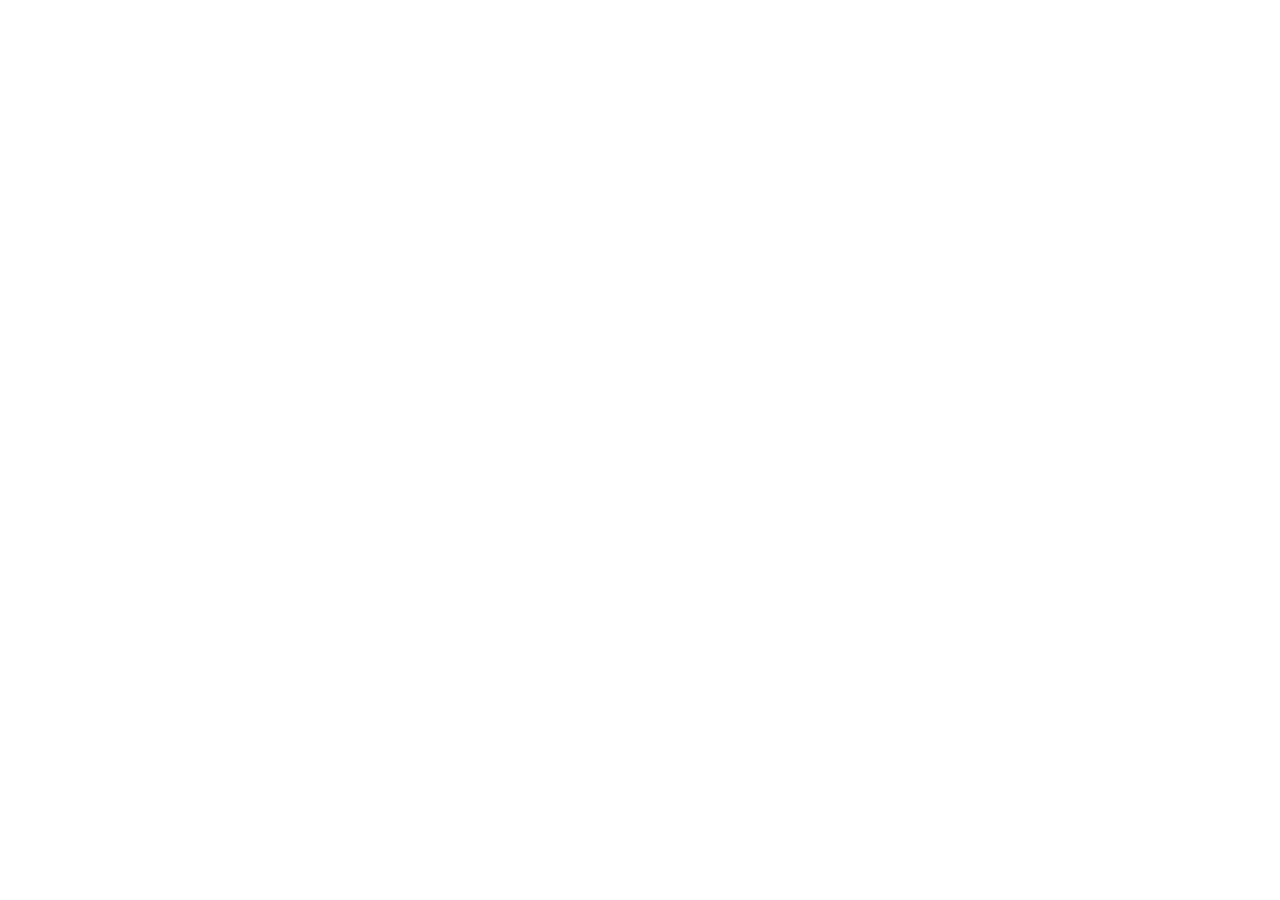
==== src/pages/loja.html @ b5158162 "feat: configurando a página loja.html" ====
<!DOCTYPE html>
<html lang="en">
<head>
    <meta charset="UTF-8">
    <meta name="viewport" content="width=device-width, initial-scale=1.0">
    <title>Carrinho da loja</title>
</head>
<body>
    
</body>
</html>
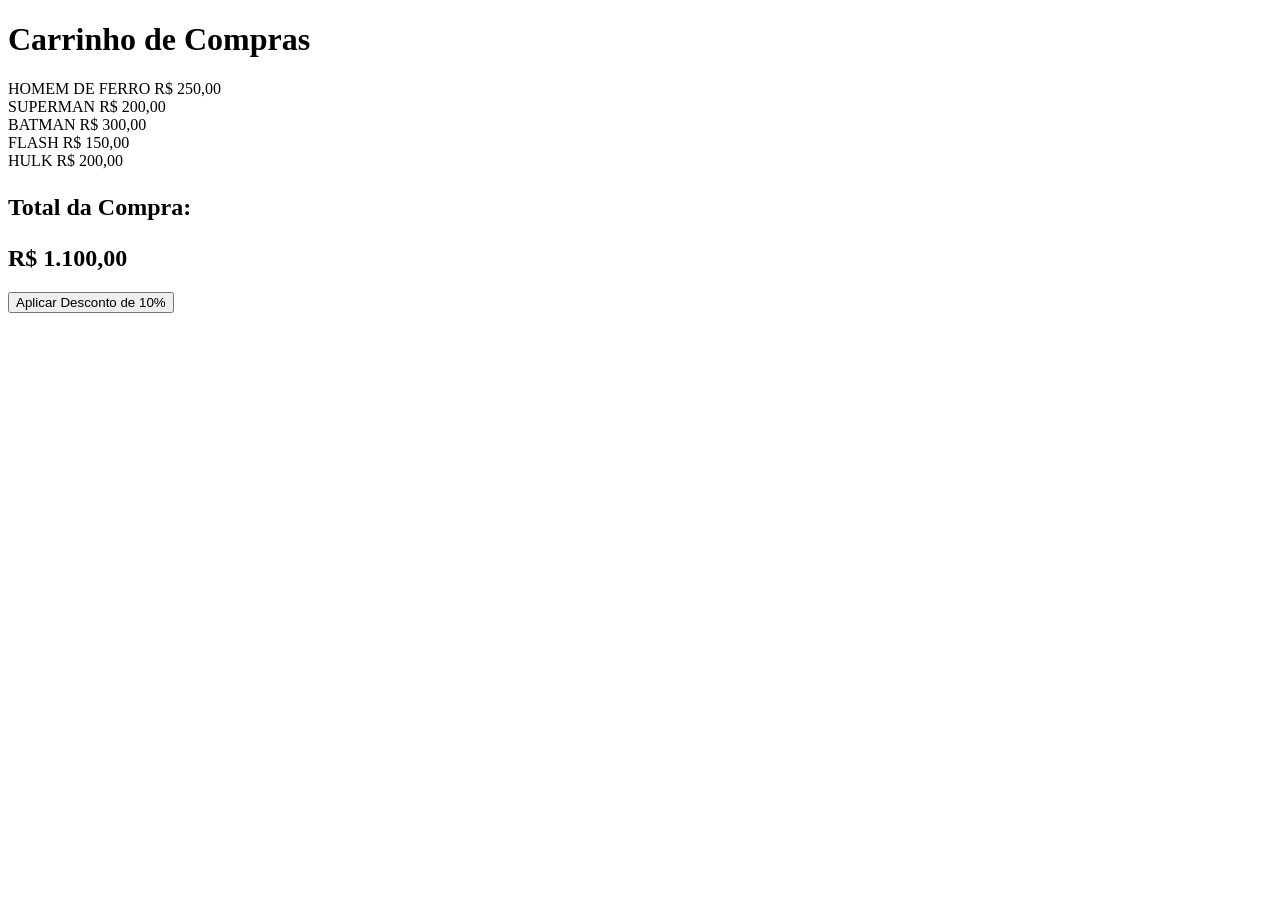
==== commit f8a3c8ff: "feat: configurando o js da página loja.html" ====
--- a/src/pages/loja.html
+++ b/src/pages/loja.html
@@ -4,8 +4,19 @@
     <meta charset="UTF-8">
     <meta name="viewport" content="width=device-width, initial-scale=1.0">
     <title>Carrinho da loja</title>
+    <link rel="stylesheet" href="../css/loja.css">
 </head>
 <body>
-    
+    <h1>Carrinho de Compras</h1>
+    <div class="carrinho">
+    <div id="listaItens"></div>
+    <h2 class="total">
+    <p>Total da Compra:</p>
+      <span id="valorTotal">R$ 0,00</span></h2>
+    <button id="btnDesconto">
+        Aplicar Desconto de 10%
+    </button>
+    <script src="../js/loja.js"></script>
+  </div>
 </body>
 </html>
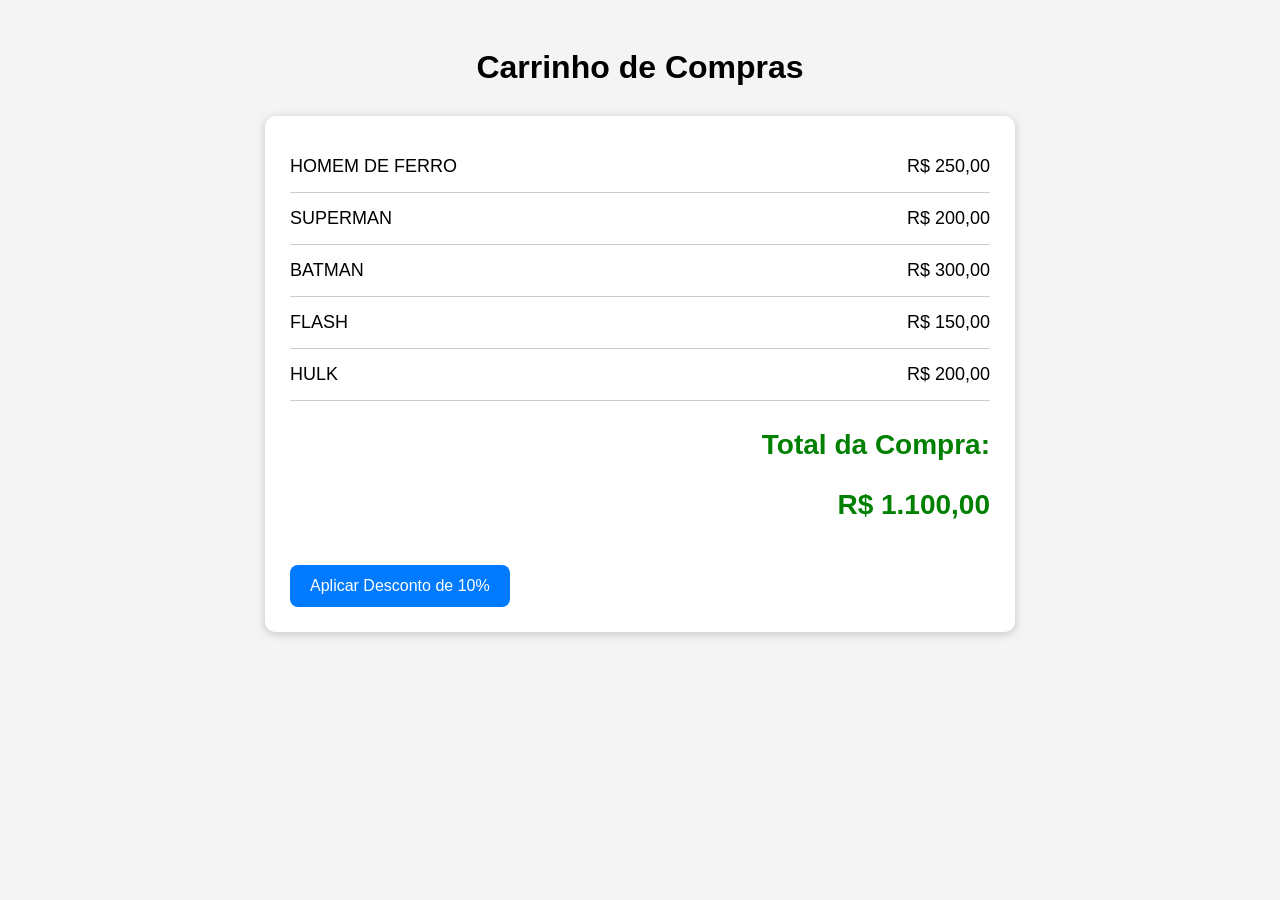
==== commit b43c8b6a: "style: formatados os arquivos html, css e js" ====
--- a/src/pages/loja.html
+++ b/src/pages/loja.html
@@ -1,22 +1,21 @@
-<!DOCTYPE html>
+<!doctype html>
 <html lang="en">
-<head>
-    <meta charset="UTF-8">
-    <meta name="viewport" content="width=device-width, initial-scale=1.0">
+  <head>
+    <meta charset="UTF-8" />
+    <meta name="viewport" content="width=device-width, initial-scale=1.0" />
     <title>Carrinho da loja</title>
-    <link rel="stylesheet" href="../css/loja.css">
-</head>
-<body>
+    <link rel="stylesheet" href="../css/loja.css" />
+    <script src="../js/loja.js" defer></script>
+  </head>
+  <body>
     <h1>Carrinho de Compras</h1>
     <div class="carrinho">
-    <div id="listaItens"></div>
-    <h2 class="total">
-    <p>Total da Compra:</p>
-      <span id="valorTotal">R$ 0,00</span></h2>
-    <button id="btnDesconto">
-        Aplicar Desconto de 10%
-    </button>
-    <script src="../js/loja.js"></script>
-  </div>
-</body>
-</html>+      <div id="listaItens"></div>
+      <h2 class="total">
+        <p>Total da Compra:</p>
+        <span id="valorTotal">R$ 0,00</span>
+      </h2>
+      <button id="btnDesconto">Aplicar Desconto de 10%</button>
+    </div>
+  </body>
+</html>
--- a/src/css/loja.css
+++ b/src/css/loja.css
@@ -0,0 +1,50 @@
+body {
+  font-family: Arial, Helvetica, sans-serif;
+  background: #f4f4f4;
+  padding: 20px;
+}
+
+h1 {
+  text-align: center;
+  margin-bottom: 30px;
+}
+
+.carrinho {
+  max-width: 700px;
+  margin: auto;
+  background: white;
+  padding: 25px;
+  border-radius: 10px;
+  box-shadow: 0 2px 10px rgba(0, 0, 0, 0.2);
+}
+
+.item {
+  display: flex;
+  justify-content: space-between;
+  padding: 15px 0;
+  border-bottom: 1px solid #ccc;
+  font-size: 18px;
+}
+
+.total {
+  margin-top: 25px;
+  font-size: 28px;
+  color: green;
+  text-align: right;
+  font-weight: bold;
+}
+
+button {
+  margin-top: 20px;
+  padding: 12px 20px;
+  border: none;
+  background: #007bff;
+  color: white;
+  font-size: 16px;
+  border-radius: 8px;
+  cursor: pointer;
+}
+
+button:hover {
+  background: #0056b3;
+}
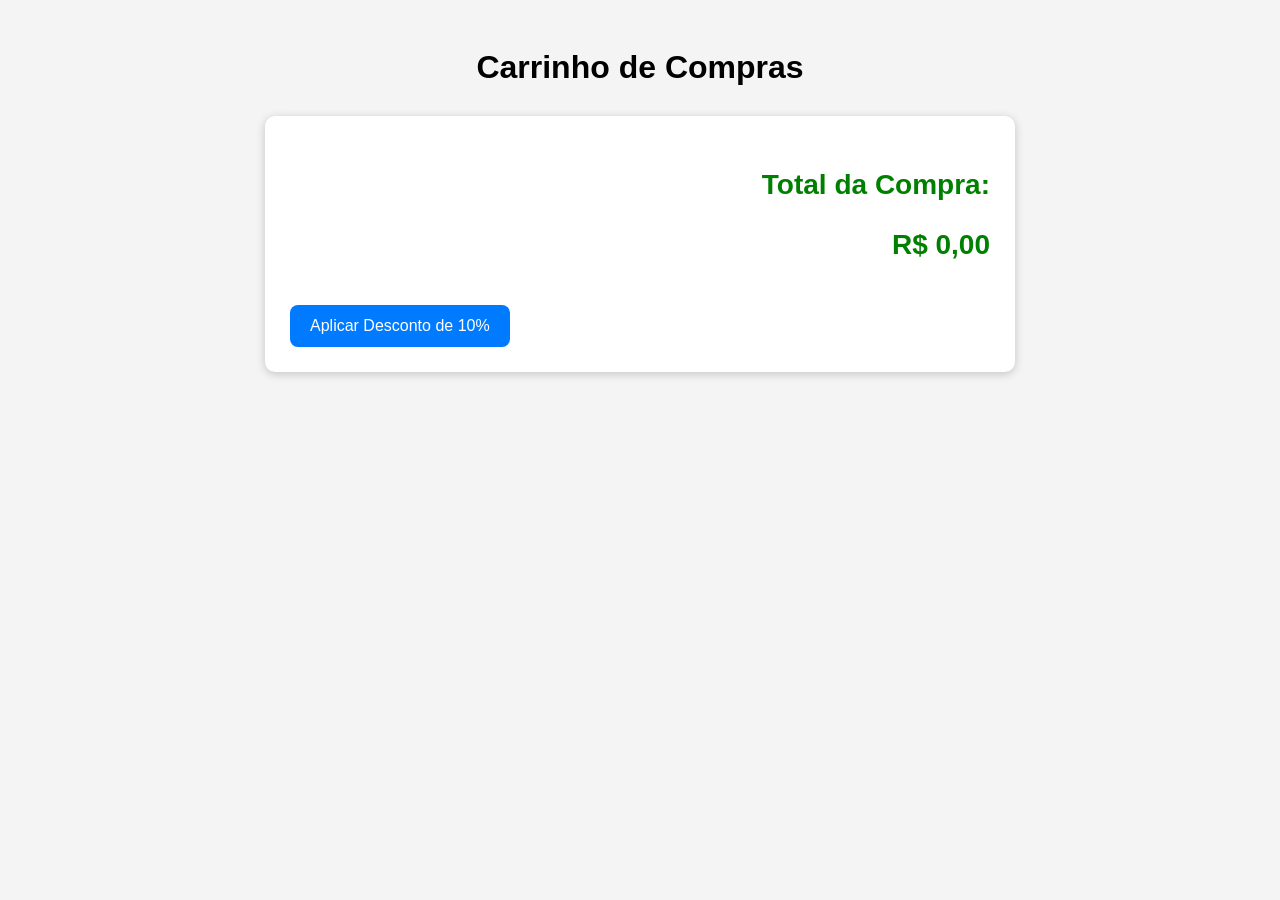
==== commit f6aecf93: "feat(carrinho): criado carrinho de compras" ====
--- a/src/pages/loja.html
+++ b/src/pages/loja.html
@@ -5,6 +5,8 @@
     <meta name="viewport" content="width=device-width, initial-scale=1.0" />
     <title>Carrinho da loja</title>
     <link rel="stylesheet" href="../css/loja.css" />
+    <script src="../js/common.js"></script>
+    <script src="../js/carrinho.js"></script>
     <script src="../js/loja.js" defer></script>
   </head>
   <body>
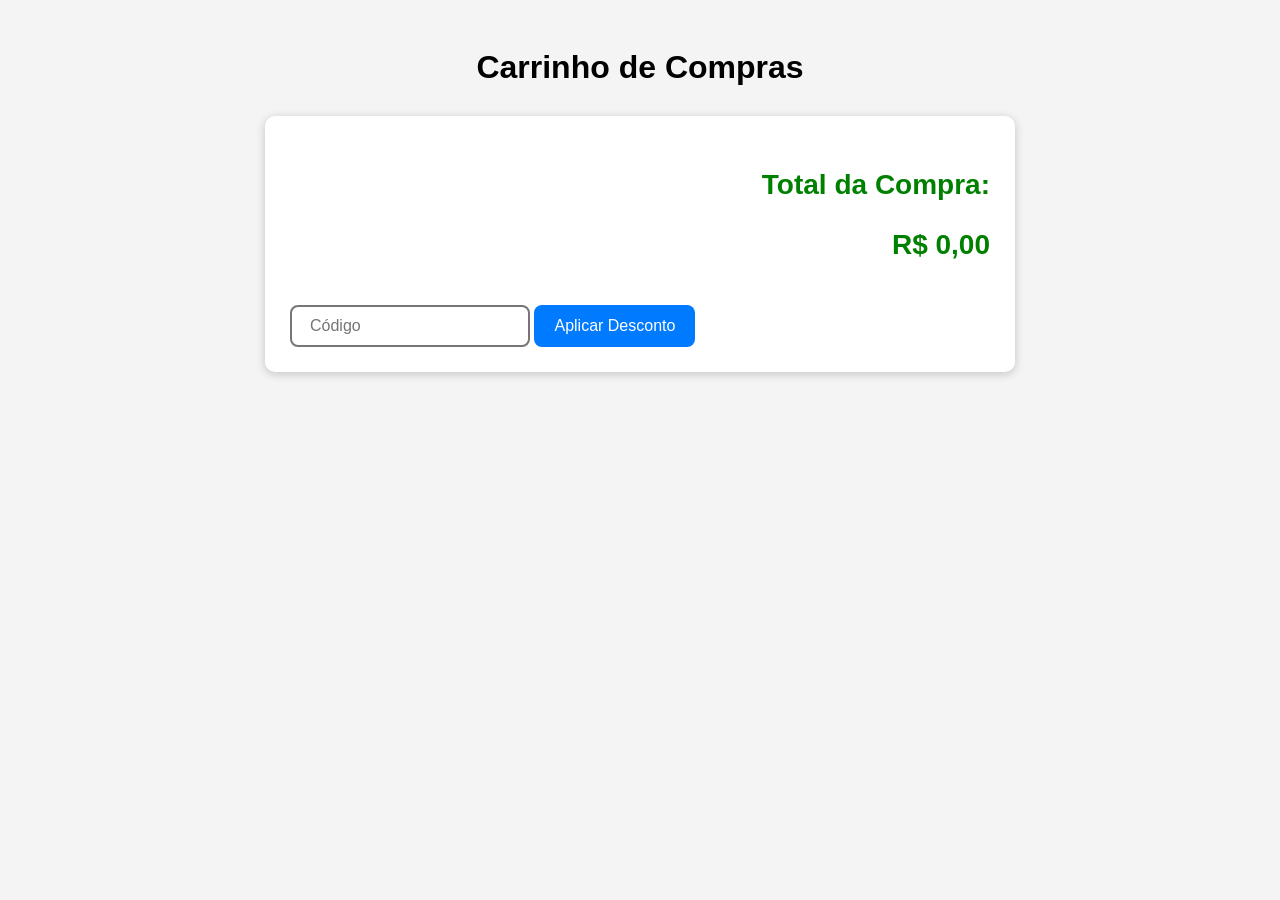
==== commit 2e60cd6e: "feat(desconto): adicionados códigos de desconto" ====
--- a/src/pages/loja.html
+++ b/src/pages/loja.html
@@ -6,6 +6,7 @@
     <title>Carrinho da loja</title>
     <link rel="stylesheet" href="../css/loja.css" />
     <script src="../js/common.js"></script>
+    <script src="../js/codigosDesconto.js"></script>
     <script src="../js/carrinho.js"></script>
     <script src="../js/loja.js" defer></script>
   </head>
@@ -17,7 +18,8 @@
         <p>Total da Compra:</p>
         <span id="valorTotal">R$ 0,00</span>
       </h2>
-      <button id="btnDesconto">Aplicar Desconto de 10%</button>
+      <input type="text" id="code" autocomplete="off" placeholder="Código">
+      <button id="btnDesconto" onclick="desconto()">Aplicar Desconto</button>
     </div>
   </body>
 </html>
--- a/src/css/loja.css
+++ b/src/css/loja.css
@@ -48,3 +48,10 @@
 button:hover {
   background: #0056b3;
 }
+
+input {
+  border-radius: 8px;
+  padding: 10px 18px;
+  border-style: solid;
+  font-size: 16px;
+}
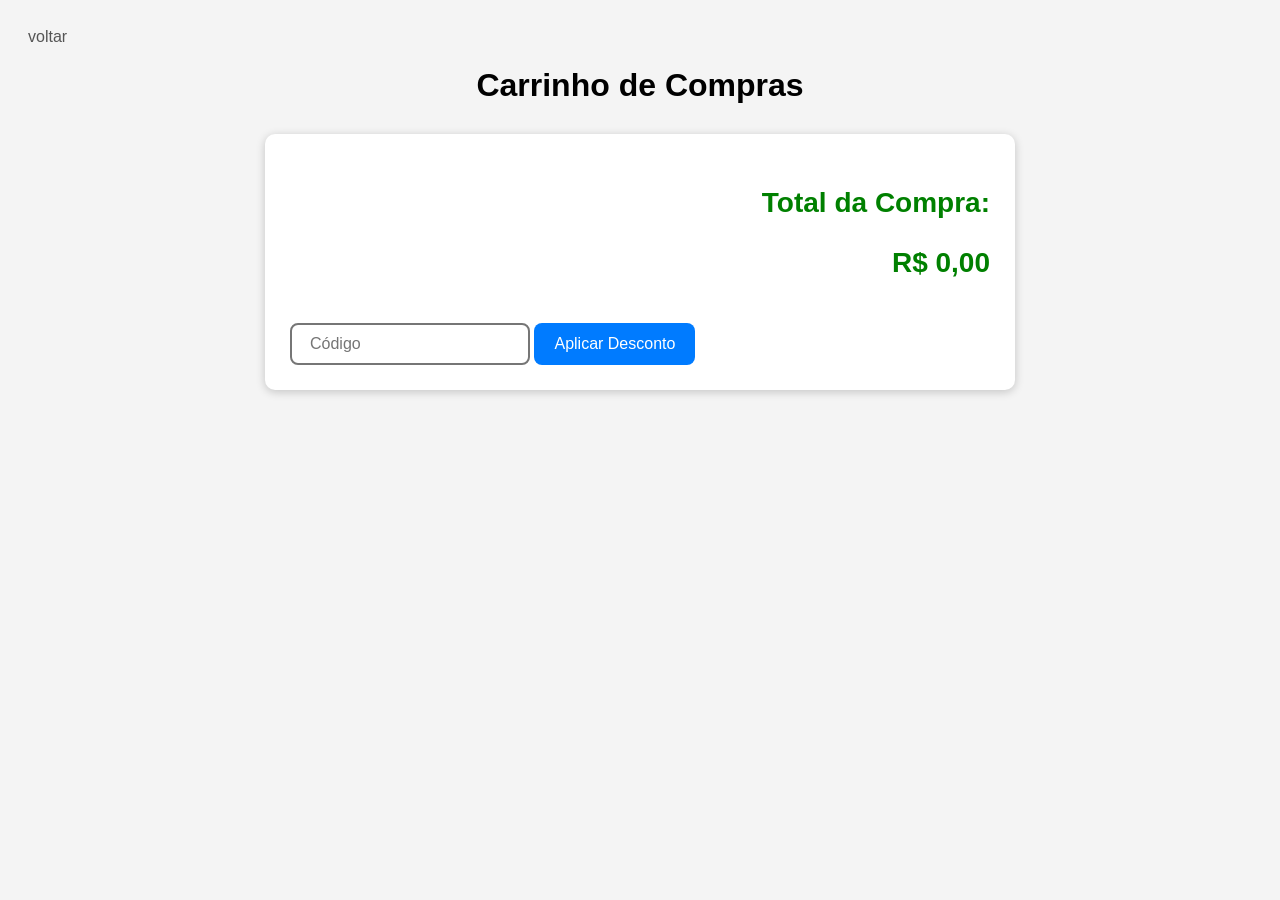
==== commit 35ffeeb2: "refactor(HTML): adicionado HTML semântico" ====
--- a/src/pages/loja.html
+++ b/src/pages/loja.html
@@ -11,15 +11,20 @@
     <script src="../js/loja.js" defer></script>
   </head>
   <body>
-    <h1>Carrinho de Compras</h1>
-    <div class="carrinho">
-      <div id="listaItens"></div>
-      <h2 class="total">
-        <p>Total da Compra:</p>
-        <span id="valorTotal">R$ 0,00</span>
-      </h2>
-      <input type="text" id="code" autocomplete="off" placeholder="Código">
-      <button id="btnDesconto" onclick="desconto()">Aplicar Desconto</button>
-    </div>
+    <header>
+      <a href="../../index.html" class="return">voltar</a>
+    </header>
+    <main>
+      <h1>Carrinho de Compras</h1>
+      <div class="carrinho">
+        <div id="listaItens"></div>
+        <h2 class="total">
+          <p>Total da Compra:</p>
+          <span id="valorTotal">R$ 0,00</span>
+        </h2>
+        <input type="text" id="code" autocomplete="off" placeholder="Código" />
+        <button id="btnDesconto" onclick="desconto()">Aplicar Desconto</button>
+      </div>
+    </main>
   </body>
 </html>
--- a/src/css/loja.css
+++ b/src/css/loja.css
@@ -54,4 +54,9 @@
   padding: 10px 18px;
   border-style: solid;
   font-size: 16px;
-}+}
+
+.return {
+  text-decoration: none;
+  color: rgb(85, 85, 85);
+}
